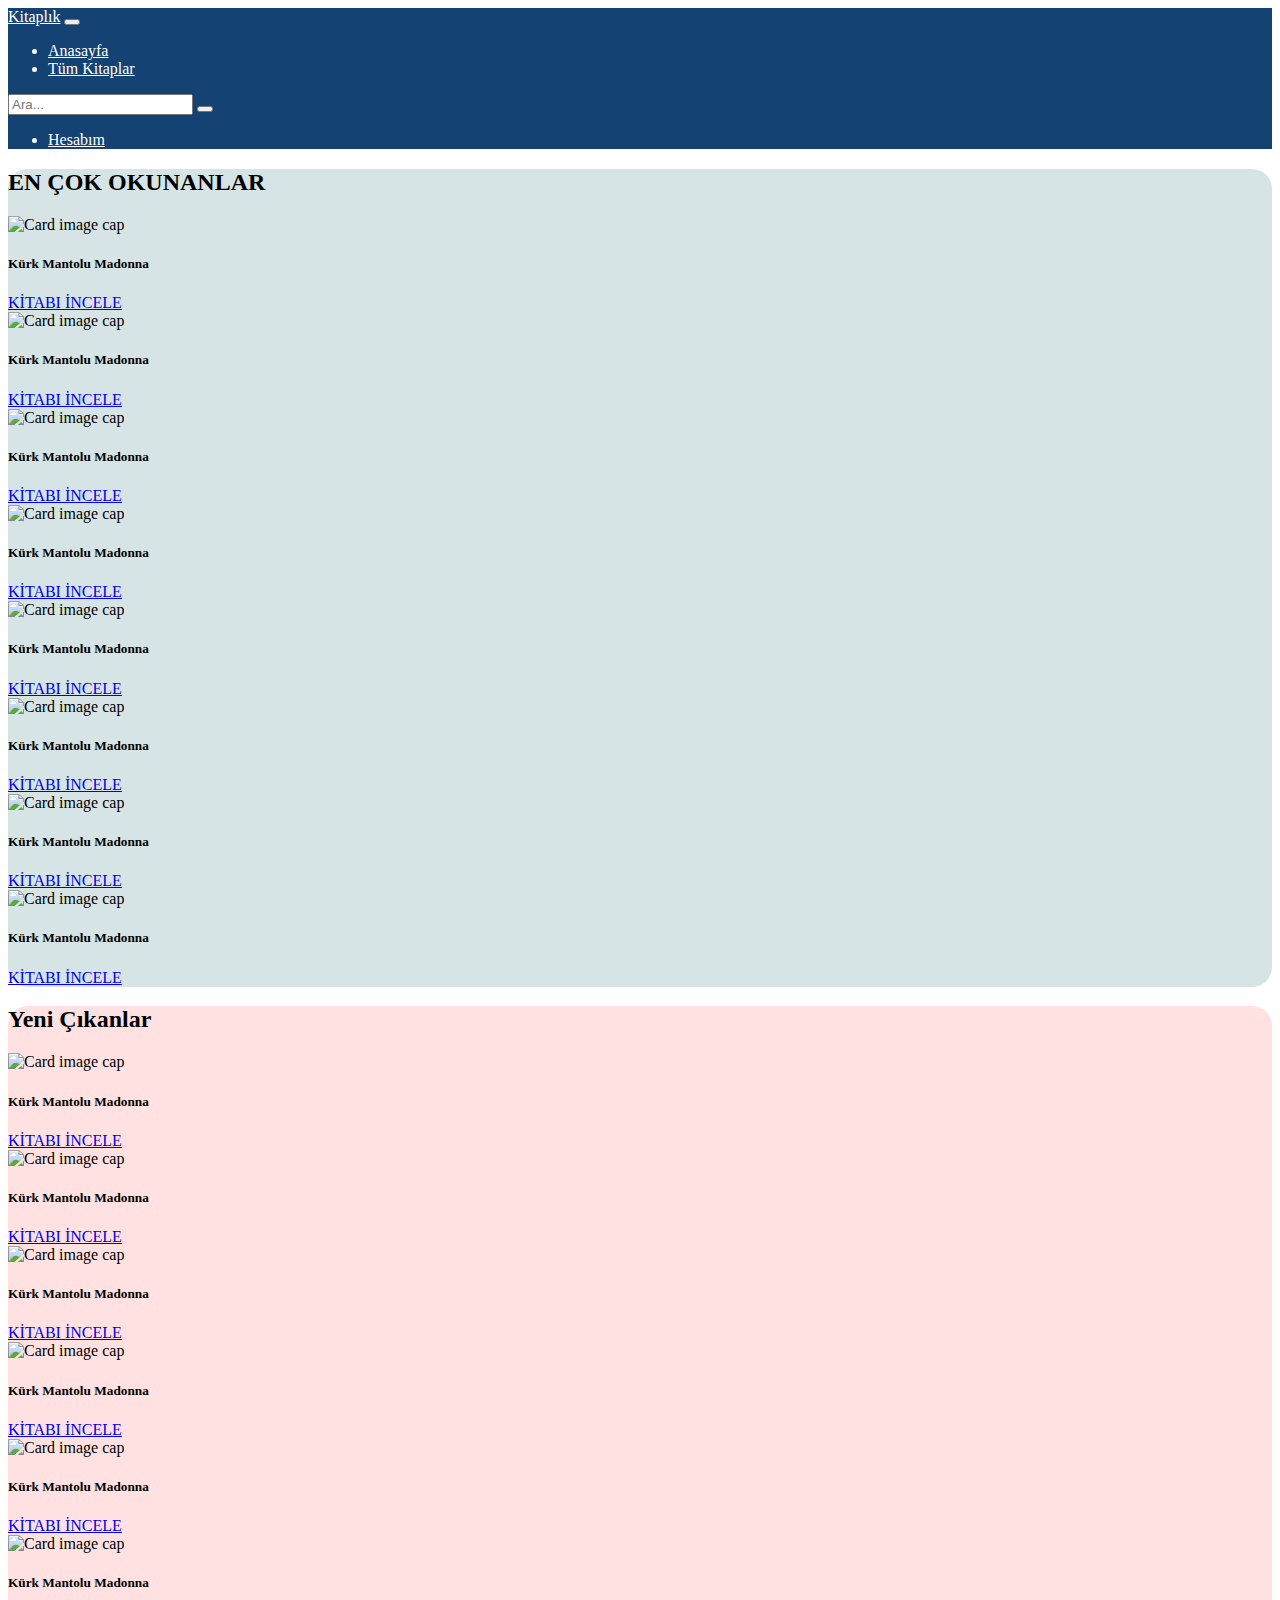
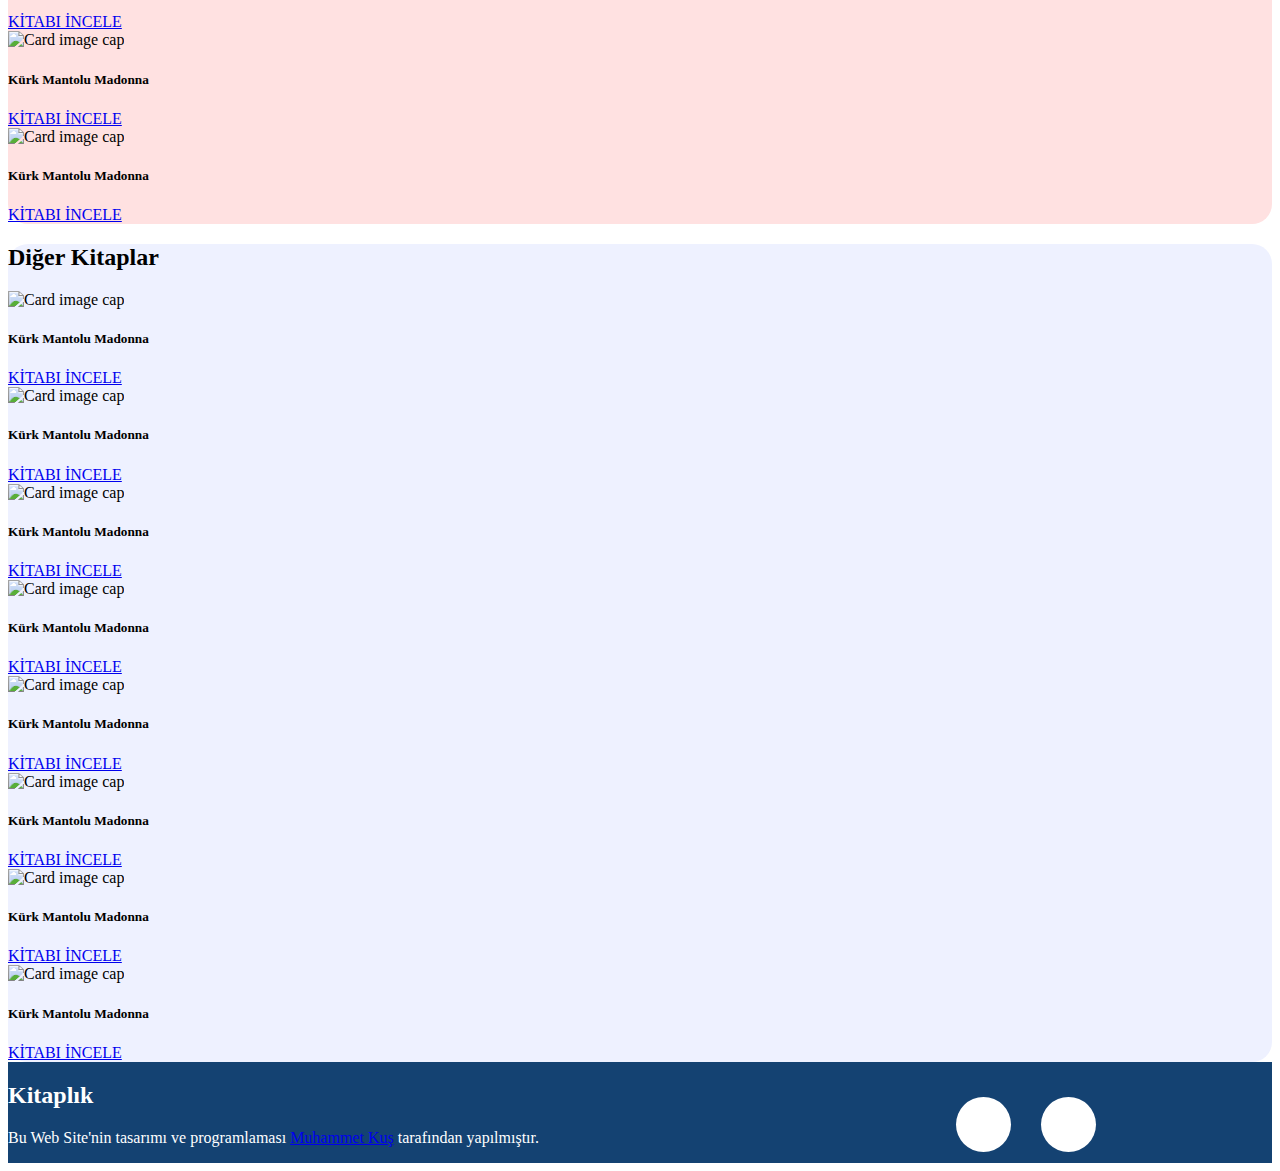
==== index.html @ f98b9b2c "navbar, footer ve kartlar kısmı oluşturularak; main sayfası tamamlandı." ====
<!DOCTYPE html>
<html lang="en">
<head>
    <meta charset="UTF-8">
    <meta http-equiv="X-UA-Compatible" content="IE=edge">
    <meta name="viewport" content="width=device-width, initial-scale=1.0">
    <title>Kitaplık</title>
    <link href="https://cdn.jsdelivr.net/npm/bootstrap@5.3.0-alpha2/dist/css/bootstrap.min.css" rel="stylesheet" integrity="sha384-aFq/bzH65dt+w6FI2ooMVUpc+21e0SRygnTpmBvdBgSdnuTN7QbdgL+OapgHtvPp" crossorigin="anonymous">
    <link rel="stylesheet" href="style.css">
    <link rel="stylesheet" href="https://cdnjs.cloudflare.com/ajax/libs/font-awesome/6.4.0/css/all.min.css" integrity="sha512-iecdLmaskl7CVkqkXNQ/ZH/XLlvWZOJyj7Yy7tcenmpD1ypASozpmT/E0iPtmFIB46ZmdtAc9eNBvH0H/ZpiBw==" crossorigin="anonymous" referrerpolicy="no-referrer" />
</head>
<body>
    <nav class="navbar navbar-expand-lg navbar-arkaplan fixed-top sticky-bottom">
        <div class="container-fluid mx-md-5 mx-lg-5 mx-sm-5">
          <a class="navbar-brand" href="#">Kitaplık</a>
          <button class="navbar-toggler" type="button" data-bs-toggle="collapse" data-bs-target="#navbarSupportedContent" aria-controls="navbarSupportedContent" aria-expanded="false" aria-label="Toggle navigation">
            <span class="navbar-toggler-icon"></span>
          </button>
          <div class="collapse navbar-collapse" id="navbarSupportedContent">
            <ul class="navbar-nav me-auto mb-2 mb-lg-0">
              <li class="nav-item">
                <a class="nav-link active" aria-current="page" href="/">Anasayfa</a>
              </li>
              <li class="nav-item">
                <a class="nav-link" href="#">Tüm Kitaplar</a>
              </li>
            
            </ul>

            
            
                <form class="d-flex m-auto" role="search">
                    <input class="form-control me-2" type="search" placeholder="Ara..." aria-label="Search">
                    <button class="btn bg-light" type="submit"><i class="fas fa-search"></i></button>
                  </form>

              

              <ul class="navbar-nav">
                <li class="nav-item"><a class="nav-link justify-content-end text-white" href="#">Hesabım</a></li>
              </ul>
                
              
            
          </div>
        </div>
      </nav>

    
      <div class="kapsayici">
        <div class="en-cok-okunanlar col-11 m-auto mt-4 d-flex row arkaplan1 shadow-sm">
            <h2 class="text-center mt-3 mb-3">EN ÇOK OKUNANLAR</h2>
            
                <div class="kitap-kapsayici m-auto  col-xl-3 col-lg-4 col-md-6 col-sm-12 col-xs-12 mb-5">
                    <div class="card m-auto" style="width: 18rem;">
                        <img class="card-img-top" src="https://i.idefix.com/cache/500x400-0/originals/0000000058245-1.jpg" alt="Card image cap">
                        <div class="card-body">
                          <h5 class="card-title text-center">Kürk Mantolu Madonna</h5>
                            <div class="buton-kapsayici text-center mt-3"><a href="#" class="btn btn-primary">KİTABI İNCELE</a></div>
                        </div>
                      </div>
                </div>
               
                <div class="kitap-kapsayici m-auto  col-xl-3 col-lg-4 col-md-6 col-sm-12 col-xs-12 mb-5">
                    <div class="card m-auto" style="width: 18rem;">
                        <img class="card-img-top" src="https://i.idefix.com/cache/500x400-0/originals/0000000058245-1.jpg" alt="Card image cap">
                        <div class="card-body">
                          <h5 class="card-title text-center">Kürk Mantolu Madonna</h5>
                            <div class="buton-kapsayici text-center mt-3"><a href="#" class="btn btn-primary">KİTABI İNCELE</a></div>
                        </div>
                      </div>
                </div>
                <div class="kitap-kapsayici m-auto  col-xl-3 col-lg-4 col-md-6 col-sm-12 col-xs-12 mb-5">
                    <div class="card m-auto" style="width: 18rem;">
                        <img class="card-img-top" src="https://i.idefix.com/cache/500x400-0/originals/0000000058245-1.jpg" alt="Card image cap">
                        <div class="card-body">
                          <h5 class="card-title text-center">Kürk Mantolu Madonna</h5>
                            <div class="buton-kapsayici text-center mt-3"><a href="#" class="btn btn-primary">KİTABI İNCELE</a></div>
                        </div>
                      </div>
                </div>
                <div class="kitap-kapsayici m-auto  col-xl-3 col-lg-4 col-md-6 col-sm-12 col-xs-12 mb-5">
                    <div class="card m-auto" style="width: 18rem;">
                        <img class="card-img-top" src="https://i.idefix.com/cache/500x400-0/originals/0000000058245-1.jpg" alt="Card image cap">
                        <div class="card-body">
                          <h5 class="card-title text-center">Kürk Mantolu Madonna</h5>
                            <div class="buton-kapsayici text-center mt-3"><a href="#" class="btn btn-primary">KİTABI İNCELE</a></div>
                        </div>
                      </div>
                </div>
                <div class="kitap-kapsayici m-auto  col-xl-3 col-lg-4 col-md-6 col-sm-12 col-xs-12 mb-5">
                    <div class="card m-auto" style="width: 18rem;">
                        <img class="card-img-top" src="https://i.idefix.com/cache/500x400-0/originals/0000000058245-1.jpg" alt="Card image cap">
                        <div class="card-body">
                          <h5 class="card-title text-center">Kürk Mantolu Madonna</h5>
                            <div class="buton-kapsayici text-center mt-3"><a href="#" class="btn btn-primary">KİTABI İNCELE</a></div>
                        </div>
                      </div>
                </div>
                <div class="kitap-kapsayici m-auto  col-xl-3 col-lg-4 col-md-6 col-sm-12 col-xs-12 mb-5">
                    <div class="card m-auto" style="width: 18rem;">
                        <img class="card-img-top" src="https://i.idefix.com/cache/500x400-0/originals/0000000058245-1.jpg" alt="Card image cap">
                        <div class="card-body">
                          <h5 class="card-title text-center">Kürk Mantolu Madonna</h5>
                            <div class="buton-kapsayici text-center mt-3"><a href="#" class="btn btn-primary">KİTABI İNCELE</a></div>
                        </div>
                      </div>
                </div>
                <div class="kitap-kapsayici m-auto  col-xl-3 col-lg-4 col-md-6 col-sm-12 col-xs-12 mb-5">
                    <div class="card m-auto" style="width: 18rem;">
                        <img class="card-img-top" src="https://i.idefix.com/cache/500x400-0/originals/0000000058245-1.jpg" alt="Card image cap">
                        <div class="card-body">
                          <h5 class="card-title text-center">Kürk Mantolu Madonna</h5>
                            <div class="buton-kapsayici text-center mt-3"><a href="#" class="btn btn-primary">KİTABI İNCELE</a></div>
                        </div>
                      </div>
                </div>
                <div class="kitap-kapsayici m-auto  col-xl-3 col-lg-4 col-md-6 col-sm-12 col-xs-12 mb-5">
                    <div class="card m-auto" style="width: 18rem;">
                        <img class="card-img-top" src="https://i.idefix.com/cache/500x400-0/originals/0000000058245-1.jpg" alt="Card image cap">
                        <div class="card-body">
                          <h5 class="card-title text-center">Kürk Mantolu Madonna</h5>
                            <div class="buton-kapsayici text-center mt-3"><a href="#" class="btn btn-primary">KİTABI İNCELE</a></div>
                        </div>
                      </div>
                </div>
                
                
                
                
                  
                  
            
        </div>

        <div class="yeni-cikanlar col-11 m-auto mt-4 d-flex row arkaplan2 shadow-sm">
            <h2 class="text-center mt-3 mb-3">Yeni Çıkanlar</h2>
            
                <div class="kitap-kapsayici m-auto  col-xl-3 col-lg-4 col-md-6 col-sm-12 col-xs-12 mb-5">
                    <div class="card m-auto" style="width: 18rem;">
                        <img class="card-img-top" src="https://i.idefix.com/cache/500x400-0/originals/0000000058245-1.jpg" alt="Card image cap">
                        <div class="card-body">
                          <h5 class="card-title text-center">Kürk Mantolu Madonna</h5>
                            <div class="buton-kapsayici text-center mt-3"><a href="#" class="btn btn-primary">KİTABI İNCELE</a></div>
                        </div>
                      </div>
                </div>
               
                <div class="kitap-kapsayici m-auto  col-xl-3 col-lg-4 col-md-6 col-sm-12 col-xs-12 mb-5">
                    <div class="card m-auto" style="width: 18rem;">
                        <img class="card-img-top" src="https://i.idefix.com/cache/500x400-0/originals/0000000058245-1.jpg" alt="Card image cap">
                        <div class="card-body">
                          <h5 class="card-title text-center">Kürk Mantolu Madonna</h5>
                            <div class="buton-kapsayici text-center mt-3"><a href="#" class="btn btn-primary">KİTABI İNCELE</a></div>
                        </div>
                      </div>
                </div>
                <div class="kitap-kapsayici m-auto  col-xl-3 col-lg-4 col-md-6 col-sm-12 col-xs-12 mb-5">
                    <div class="card m-auto" style="width: 18rem;">
                        <img class="card-img-top" src="https://i.idefix.com/cache/500x400-0/originals/0000000058245-1.jpg" alt="Card image cap">
                        <div class="card-body">
                          <h5 class="card-title text-center">Kürk Mantolu Madonna</h5>
                            <div class="buton-kapsayici text-center mt-3"><a href="#" class="btn btn-primary">KİTABI İNCELE</a></div>
                        </div>
                      </div>
                </div>
                <div class="kitap-kapsayici m-auto  col-xl-3 col-lg-4 col-md-6 col-sm-12 col-xs-12 mb-5">
                    <div class="card m-auto" style="width: 18rem;">
                        <img class="card-img-top" src="https://i.idefix.com/cache/500x400-0/originals/0000000058245-1.jpg" alt="Card image cap">
                        <div class="card-body">
                          <h5 class="card-title text-center">Kürk Mantolu Madonna</h5>
                            <div class="buton-kapsayici text-center mt-3"><a href="#" class="btn btn-primary">KİTABI İNCELE</a></div>
                        </div>
                      </div>
                </div>
                <div class="kitap-kapsayici m-auto  col-xl-3 col-lg-4 col-md-6 col-sm-12 col-xs-12 mb-5">
                    <div class="card m-auto" style="width: 18rem;">
                        <img class="card-img-top" src="https://i.idefix.com/cache/500x400-0/originals/0000000058245-1.jpg" alt="Card image cap">
                        <div class="card-body">
                          <h5 class="card-title text-center">Kürk Mantolu Madonna</h5>
                            <div class="buton-kapsayici text-center mt-3"><a href="#" class="btn btn-primary">KİTABI İNCELE</a></div>
                        </div>
                      </div>
                </div>
                <div class="kitap-kapsayici m-auto  col-xl-3 col-lg-4 col-md-6 col-sm-12 col-xs-12 mb-5">
                    <div class="card m-auto" style="width: 18rem;">
                        <img class="card-img-top" src="https://i.idefix.com/cache/500x400-0/originals/0000000058245-1.jpg" alt="Card image cap">
                        <div class="card-body">
                          <h5 class="card-title text-center">Kürk Mantolu Madonna</h5>
                            <div class="buton-kapsayici text-center mt-3"><a href="#" class="btn btn-primary">KİTABI İNCELE</a></div>
                        </div>
                      </div>
                </div>
                <div class="kitap-kapsayici m-auto  col-xl-3 col-lg-4 col-md-6 col-sm-12 col-xs-12 mb-5">
                    <div class="card m-auto" style="width: 18rem;">
                        <img class="card-img-top" src="https://i.idefix.com/cache/500x400-0/originals/0000000058245-1.jpg" alt="Card image cap">
                        <div class="card-body">
                          <h5 class="card-title text-center">Kürk Mantolu Madonna</h5>
                            <div class="buton-kapsayici text-center mt-3"><a href="#" class="btn btn-primary">KİTABI İNCELE</a></div>
                        </div>
                      </div>
                </div>
                <div class="kitap-kapsayici m-auto  col-xl-3 col-lg-4 col-md-6 col-sm-12 col-xs-12 mb-5">
                    <div class="card m-auto" style="width: 18rem;">
                        <img class="card-img-top" src="https://i.idefix.com/cache/500x400-0/originals/0000000058245-1.jpg" alt="Card image cap">
                        <div class="card-body">
                          <h5 class="card-title text-center">Kürk Mantolu Madonna</h5>
                            <div class="buton-kapsayici text-center mt-3"><a href="#" class="btn btn-primary">KİTABI İNCELE</a></div>
                        </div>
                      </div>
                </div>
                
                
                
                
                  
                  
            
        </div>

        <div class="diger-kitaplar col-11 m-auto mt-4 d-flex row arkaplan3 shadow-sm">
            <h2 class="text-center mt-3 mb-3">Diğer Kitaplar</h2>
            
                <div class="kitap-kapsayici m-auto  col-xl-3 col-lg-4 col-md-6 col-sm-12 col-xs-12 mb-5">
                    <div class="card m-auto" style="width: 18rem;">
                        <img class="card-img-top" src="https://i.idefix.com/cache/500x400-0/originals/0000000058245-1.jpg" alt="Card image cap">
                        <div class="card-body">
                          <h5 class="card-title text-center">Kürk Mantolu Madonna</h5>
                            <div class="buton-kapsayici text-center mt-3"><a href="#" class="btn btn-primary">KİTABI İNCELE</a></div>
                        </div>
                      </div>
                </div>
               
                <div class="kitap-kapsayici m-auto  col-xl-3 col-lg-4 col-md-6 col-sm-12 col-xs-12 mb-5">
                    <div class="card m-auto" style="width: 18rem;">
                        <img class="card-img-top" src="https://i.idefix.com/cache/500x400-0/originals/0000000058245-1.jpg" alt="Card image cap">
                        <div class="card-body">
                          <h5 class="card-title text-center">Kürk Mantolu Madonna</h5>
                            <div class="buton-kapsayici text-center mt-3"><a href="#" class="btn btn-primary">KİTABI İNCELE</a></div>
                        </div>
                      </div>
                </div>
                <div class="kitap-kapsayici m-auto  col-xl-3 col-lg-4 col-md-6 col-sm-12 col-xs-12 mb-5">
                    <div class="card m-auto" style="width: 18rem;">
                        <img class="card-img-top" src="https://i.idefix.com/cache/500x400-0/originals/0000000058245-1.jpg" alt="Card image cap">
                        <div class="card-body">
                          <h5 class="card-title text-center">Kürk Mantolu Madonna</h5>
                            <div class="buton-kapsayici text-center mt-3"><a href="#" class="btn btn-primary">KİTABI İNCELE</a></div>
                        </div>
                      </div>
                </div>
                <div class="kitap-kapsayici m-auto  col-xl-3 col-lg-4 col-md-6 col-sm-12 col-xs-12 mb-5">
                    <div class="card m-auto" style="width: 18rem;">
                        <img class="card-img-top" src="https://i.idefix.com/cache/500x400-0/originals/0000000058245-1.jpg" alt="Card image cap">
                        <div class="card-body">
                          <h5 class="card-title text-center">Kürk Mantolu Madonna</h5>
                            <div class="buton-kapsayici text-center mt-3"><a href="#" class="btn btn-primary">KİTABI İNCELE</a></div>
                        </div>
                      </div>
                </div>
                <div class="kitap-kapsayici m-auto  col-xl-3 col-lg-4 col-md-6 col-sm-12 col-xs-12 mb-5">
                    <div class="card m-auto" style="width: 18rem;">
                        <img class="card-img-top" src="https://i.idefix.com/cache/500x400-0/originals/0000000058245-1.jpg" alt="Card image cap">
                        <div class="card-body">
                          <h5 class="card-title text-center">Kürk Mantolu Madonna</h5>
                            <div class="buton-kapsayici text-center mt-3"><a href="#" class="btn btn-primary">KİTABI İNCELE</a></div>
                        </div>
                      </div>
                </div>
                <div class="kitap-kapsayici m-auto  col-xl-3 col-lg-4 col-md-6 col-sm-12 col-xs-12 mb-5">
                    <div class="card m-auto" style="width: 18rem;">
                        <img class="card-img-top" src="https://i.idefix.com/cache/500x400-0/originals/0000000058245-1.jpg" alt="Card image cap">
                        <div class="card-body">
                          <h5 class="card-title text-center">Kürk Mantolu Madonna</h5>
                            <div class="buton-kapsayici text-center mt-3"><a href="#" class="btn btn-primary">KİTABI İNCELE</a></div>
                        </div>
                      </div>
                </div>
                <div class="kitap-kapsayici m-auto  col-xl-3 col-lg-4 col-md-6 col-sm-12 col-xs-12 mb-5">
                    <div class="card m-auto" style="width: 18rem;">
                        <img class="card-img-top" src="https://i.idefix.com/cache/500x400-0/originals/0000000058245-1.jpg" alt="Card image cap">
                        <div class="card-body">
                          <h5 class="card-title text-center">Kürk Mantolu Madonna</h5>
                            <div class="buton-kapsayici text-center mt-3"><a href="#" class="btn btn-primary">KİTABI İNCELE</a></div>
                        </div>
                      </div>
                </div>
                <div class="kitap-kapsayici m-auto  col-xl-3 col-lg-4 col-md-6 col-sm-12 col-xs-12 mb-5">
                    <div class="card m-auto" style="width: 18rem;">
                        <img class="card-img-top" src="https://i.idefix.com/cache/500x400-0/originals/0000000058245-1.jpg" alt="Card image cap">
                        <div class="card-body">
                          <h5 class="card-title text-center">Kürk Mantolu Madonna</h5>
                            <div class="buton-kapsayici text-center mt-3"><a href="#" class="btn btn-primary">KİTABI İNCELE</a></div>
                        </div>
                      </div>
                </div>
                
                
                
                
                  
                  
            
        </div>


      </div>


      <footer class="footer navbar-arkaplan">
        <div class="footer-kapsayici m-auto col-9 text-center mt-5 gap-5">
        <div class="footer-aciklama mt-4 mb-3">
          <h2>Kitaplık </h2>
          <p>Bu Web Site'nin tasarımı ve programlaması <a class="text-decoration-none text-light" href="https://www.linkedin.com/in/muhametkus" target="_blank">Muhammet Kuş</a> tarafından yapılmıştır.</p>
        </div>

        <div class="iconlar-classi">
          <div class="ikonlar d-flex align-items-center justify-content-center">
            
            <a href="https://www.linkedin.com/in/muhametkus" target="_blank"><i class="fa-brands fa-linkedin fs-1" aria-hidden="true"></i></a></div>


            <div class="ikonlar d-flex align-items-center justify-content-center">
          <a href="https://github.com/muhametkus" target="_blank"><i class="fa-brands fa-github fs-1" aria-hidden="true"></i></a>
        </div>
      
      </div>

        </div>
        
        

      </footer>


    





    
    <script src="https://cdn.jsdelivr.net/npm/bootstrap@5.3.0-alpha2/dist/js/bootstrap.bundle.min.js" integrity="sha384-qKXV1j0HvMUeCBQ+QVp7JcfGl760yU08IQ+GpUo5hlbpg51QRiuqHAJz8+BrxE/N" crossorigin="anonymous"></script>   
</body>
</html>
---- style.css ----
.navbar-arkaplan{
    background-color: #144272;
    color: white;
   
}

.navbar-arkaplan .navbar-nav .nav-link, .navbar-brand{
    color: white;
  }

.arkaplan1{
    background-color: #D6E4E5;
    border-radius: 20px;
}

.arkaplan2{
    background-color: #FFE1E1;
    border-radius: 20px;
}
.arkaplan3{
    background-color: #EEF1FF;
    border-radius: 20px;
}

.footer-kapsayici{
    display: grid;
    grid-template-columns: 3fr 1fr;
}

.ikonlar{
    display: inline-block; 
    background-color: white; 
    width: 55px; 
    height: 55px; 
    border-radius: 50%;
    
}

.iconlar-classi{
    margin-top: 35px;
    display: flex;
    flex-direction: row;
    gap: 30px;
}

@media only screen and (max-width: 768px) {
    .iconlar-classi{
        margin-top: 18px;
        display: flex;
        flex-direction: column;
        gap: 18px;
        
    }

    .footer-kapsayici{
        gap: 70px;
    }
  }
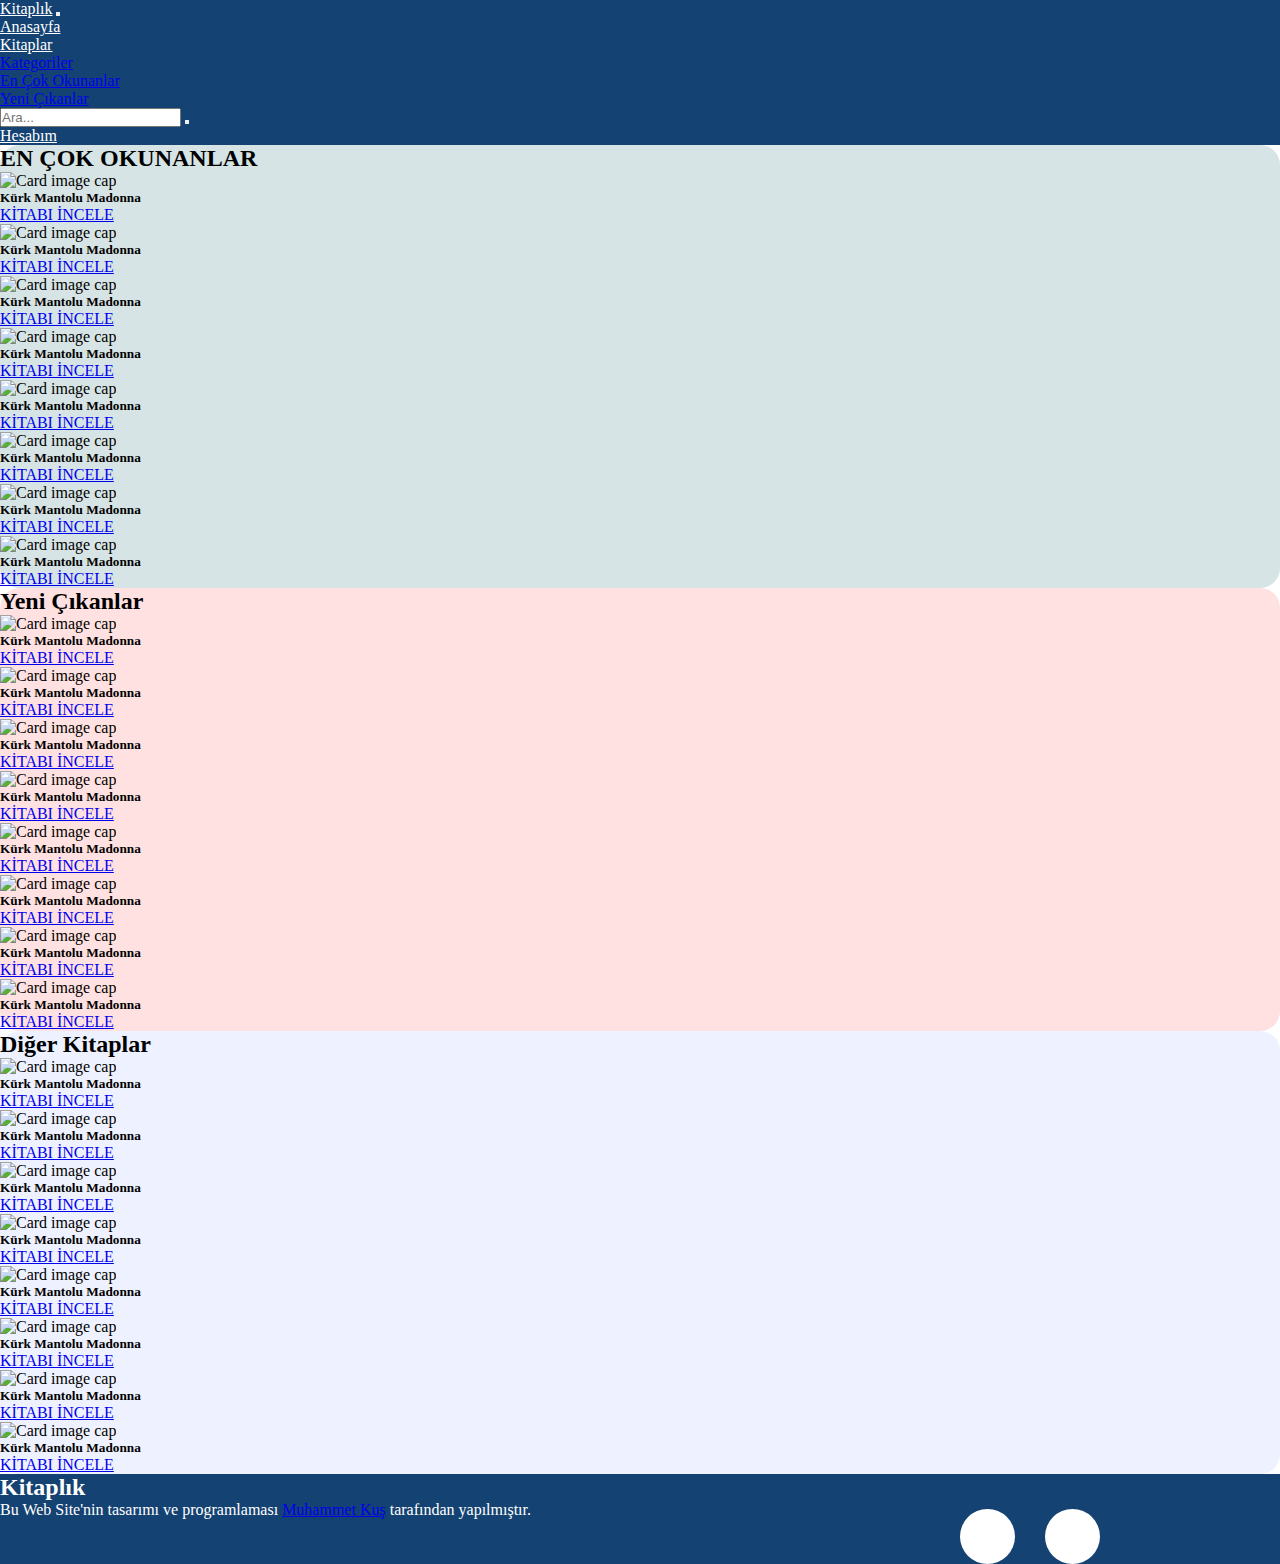
==== commit 00a3e842: "giriş sayfası yapıldı. Navbarda değişiklikler yapıldı." ====
--- a/index.html
+++ b/index.html
@@ -21,8 +21,15 @@
               <li class="nav-item">
                 <a class="nav-link active" aria-current="page" href="/">Anasayfa</a>
               </li>
-              <li class="nav-item">
-                <a class="nav-link" href="#">Tüm Kitaplar</a>
+              <li class="nav-item dropdown">
+                <a class="nav-link dropdown-toggle" href="#" role="button" data-bs-toggle="dropdown" aria-expanded="false">
+                  Kitaplar
+                </a>
+                <ul class="dropdown-menu">
+                  <li><a class="dropdown-item" href="#">Kategoriler</a></li>
+                  <li><a class="dropdown-item" href="#">En Çok Okunanlar</a></li>   
+                  <li><a class="dropdown-item" href="#">Yeni Çıkanlar</a></li>
+                </ul>
               </li>
             
             </ul>
--- a/style.css
+++ b/style.css
@@ -1,3 +1,8 @@
+*{
+    margin: 0;
+    padding: 0;
+    box-sizing: border-box;
+}
 
 .navbar-arkaplan{
     background-color: #144272;
@@ -22,11 +27,16 @@
     background-color: #EEF1FF;
     border-radius: 20px;
 }
+.arkaplan4{
+    background-color: #8FE3CF;
+    border-radius: 20px;
+}
 
 .footer-kapsayici{
     display: grid;
     grid-template-columns: 3fr 1fr;
 }
+
 
 .ikonlar{
     display: inline-block; 
@@ -56,4 +66,17 @@
     .footer-kapsayici{
         gap: 70px;
     }
+  }
+
+
+.giris-kayit-buton a{
+    text-decoration: none;
+    color: black;
+    font-size: 17px;
+    transition: 0.3s;
+  }
+
+  .giris-kayit-buton a:hover{
+
+    color: #d80707;
   }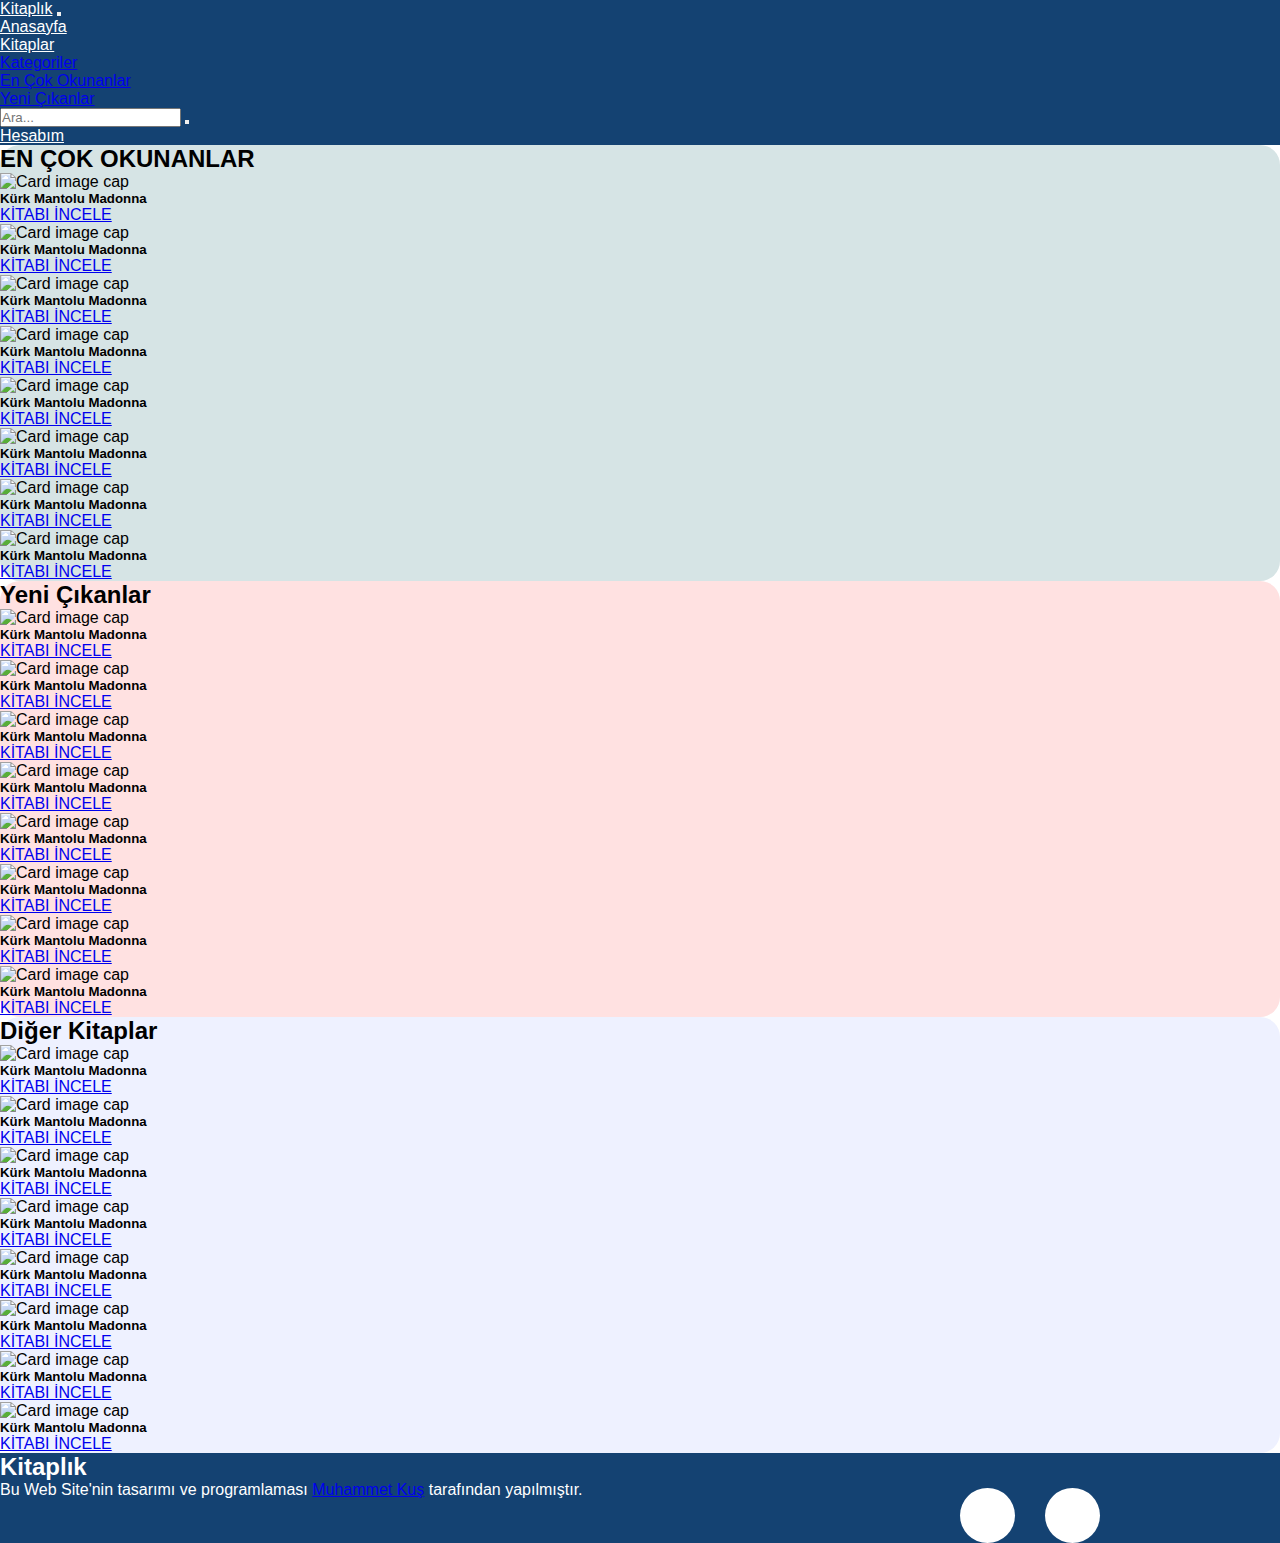
==== commit 5ac997bc: "Update index.html" ====
--- a/index.html
+++ b/index.html
@@ -1,352 +1,560 @@
 <!DOCTYPE html>
 <html lang="en">
-<head>
-    <meta charset="UTF-8">
-    <meta http-equiv="X-UA-Compatible" content="IE=edge">
-    <meta name="viewport" content="width=device-width, initial-scale=1.0">
+  <head>
+    <meta charset="UTF-8" />
+    <meta http-equiv="X-UA-Compatible" content="IE=edge" />
+    <meta name="viewport" content="width=device-width, initial-scale=1.0" />
     <title>Kitaplık</title>
-    <link href="https://cdn.jsdelivr.net/npm/bootstrap@5.3.0-alpha2/dist/css/bootstrap.min.css" rel="stylesheet" integrity="sha384-aFq/bzH65dt+w6FI2ooMVUpc+21e0SRygnTpmBvdBgSdnuTN7QbdgL+OapgHtvPp" crossorigin="anonymous">
-    <link rel="stylesheet" href="style.css">
-    <link rel="stylesheet" href="https://cdnjs.cloudflare.com/ajax/libs/font-awesome/6.4.0/css/all.min.css" integrity="sha512-iecdLmaskl7CVkqkXNQ/ZH/XLlvWZOJyj7Yy7tcenmpD1ypASozpmT/E0iPtmFIB46ZmdtAc9eNBvH0H/ZpiBw==" crossorigin="anonymous" referrerpolicy="no-referrer" />
-</head>
-<body>
-    <nav class="navbar navbar-expand-lg navbar-arkaplan fixed-top sticky-bottom">
-        <div class="container-fluid mx-md-5 mx-lg-5 mx-sm-5">
-          <a class="navbar-brand" href="#">Kitaplık</a>
-          <button class="navbar-toggler" type="button" data-bs-toggle="collapse" data-bs-target="#navbarSupportedContent" aria-controls="navbarSupportedContent" aria-expanded="false" aria-label="Toggle navigation">
-            <span class="navbar-toggler-icon"></span>
-          </button>
-          <div class="collapse navbar-collapse" id="navbarSupportedContent">
-            <ul class="navbar-nav me-auto mb-2 mb-lg-0">
-              <li class="nav-item">
-                <a class="nav-link active" aria-current="page" href="/">Anasayfa</a>
-              </li>
-              <li class="nav-item dropdown">
-                <a class="nav-link dropdown-toggle" href="#" role="button" data-bs-toggle="dropdown" aria-expanded="false">
-                  Kitaplar
-                </a>
-                <ul class="dropdown-menu">
-                  <li><a class="dropdown-item" href="#">Kategoriler</a></li>
-                  <li><a class="dropdown-item" href="#">En Çok Okunanlar</a></li>   
-                  <li><a class="dropdown-item" href="#">Yeni Çıkanlar</a></li>
-                </ul>
-              </li>
-            
-            </ul>
-
-            
-            
-                <form class="d-flex m-auto" role="search">
-                    <input class="form-control me-2" type="search" placeholder="Ara..." aria-label="Search">
-                    <button class="btn bg-light" type="submit"><i class="fas fa-search"></i></button>
-                  </form>
-
-              
-
-              <ul class="navbar-nav">
-                <li class="nav-item"><a class="nav-link justify-content-end text-white" href="#">Hesabım</a></li>
+    <link
+      href="https://cdn.jsdelivr.net/npm/bootstrap@5.3.0-alpha2/dist/css/bootstrap.min.css"
+      rel="stylesheet"
+      integrity="sha384-aFq/bzH65dt+w6FI2ooMVUpc+21e0SRygnTpmBvdBgSdnuTN7QbdgL+OapgHtvPp"
+      crossorigin="anonymous"
+    />
+    <link rel="stylesheet" href="style.css" />
+    <link
+      rel="stylesheet"
+      href="https://cdnjs.cloudflare.com/ajax/libs/font-awesome/6.4.0/css/all.min.css"
+      integrity="sha512-iecdLmaskl7CVkqkXNQ/ZH/XLlvWZOJyj7Yy7tcenmpD1ypASozpmT/E0iPtmFIB46ZmdtAc9eNBvH0H/ZpiBw=="
+      crossorigin="anonymous"
+      referrerpolicy="no-referrer"
+    />
+  </head>
+  <body>
+    <nav
+      class="navbar navbar-expand-lg navbar-arkaplan fixed-top sticky-bottom"
+    >
+      <div class="container-fluid mx-md-5 mx-lg-5 mx-sm-5">
+        <a class="navbar-brand" href="#">Kitaplık</a>
+        <button
+          class="navbar-toggler bg-white text-secondary"
+          type="button"
+          data-bs-toggle="collapse"
+          data-bs-target="#navbarSupportedContent"
+          aria-controls="navbarSupportedContent"
+          aria-expanded="false"
+          aria-label="Toggle navigation"
+        >
+          <span class="navbar-toggler-icon"></span>
+        </button>
+        <div class="collapse navbar-collapse" id="navbarSupportedContent">
+          <ul class="navbar-nav me-auto mb-2 mb-lg-0">
+            <li class="nav-item">
+              <a class="nav-link active" aria-current="page" href="/"
+                >Anasayfa</a
+              >
+            </li>
+            <li class="nav-item dropdown">
+              <a
+                class="nav-link dropdown-toggle"
+                href="#"
+                role="button"
+                data-bs-toggle="dropdown"
+                aria-expanded="false"
+              >
+                Kitaplar
+              </a>
+              <ul class="dropdown-menu">
+                <li><a class="dropdown-item" href="#">Kategoriler</a></li>
+                <li><a class="dropdown-item" href="#">En Çok Okunanlar</a></li>
+                <li><a class="dropdown-item" href="#">Yeni Çıkanlar</a></li>
               </ul>
-                
-              
-            
-          </div>
-        </div>
-      </nav>
-
-    
-      <div class="kapsayici">
-        <div class="en-cok-okunanlar col-11 m-auto mt-4 d-flex row arkaplan1 shadow-sm">
-            <h2 class="text-center mt-3 mb-3">EN ÇOK OKUNANLAR</h2>
-            
-                <div class="kitap-kapsayici m-auto  col-xl-3 col-lg-4 col-md-6 col-sm-12 col-xs-12 mb-5">
-                    <div class="card m-auto" style="width: 18rem;">
-                        <img class="card-img-top" src="https://i.idefix.com/cache/500x400-0/originals/0000000058245-1.jpg" alt="Card image cap">
-                        <div class="card-body">
-                          <h5 class="card-title text-center">Kürk Mantolu Madonna</h5>
-                            <div class="buton-kapsayici text-center mt-3"><a href="#" class="btn btn-primary">KİTABI İNCELE</a></div>
-                        </div>
-                      </div>
-                </div>
-               
-                <div class="kitap-kapsayici m-auto  col-xl-3 col-lg-4 col-md-6 col-sm-12 col-xs-12 mb-5">
-                    <div class="card m-auto" style="width: 18rem;">
-                        <img class="card-img-top" src="https://i.idefix.com/cache/500x400-0/originals/0000000058245-1.jpg" alt="Card image cap">
-                        <div class="card-body">
-                          <h5 class="card-title text-center">Kürk Mantolu Madonna</h5>
-                            <div class="buton-kapsayici text-center mt-3"><a href="#" class="btn btn-primary">KİTABI İNCELE</a></div>
-                        </div>
-                      </div>
-                </div>
-                <div class="kitap-kapsayici m-auto  col-xl-3 col-lg-4 col-md-6 col-sm-12 col-xs-12 mb-5">
-                    <div class="card m-auto" style="width: 18rem;">
-                        <img class="card-img-top" src="https://i.idefix.com/cache/500x400-0/originals/0000000058245-1.jpg" alt="Card image cap">
-                        <div class="card-body">
-                          <h5 class="card-title text-center">Kürk Mantolu Madonna</h5>
-                            <div class="buton-kapsayici text-center mt-3"><a href="#" class="btn btn-primary">KİTABI İNCELE</a></div>
-                        </div>
-                      </div>
-                </div>
-                <div class="kitap-kapsayici m-auto  col-xl-3 col-lg-4 col-md-6 col-sm-12 col-xs-12 mb-5">
-                    <div class="card m-auto" style="width: 18rem;">
-                        <img class="card-img-top" src="https://i.idefix.com/cache/500x400-0/originals/0000000058245-1.jpg" alt="Card image cap">
-                        <div class="card-body">
-                          <h5 class="card-title text-center">Kürk Mantolu Madonna</h5>
-                            <div class="buton-kapsayici text-center mt-3"><a href="#" class="btn btn-primary">KİTABI İNCELE</a></div>
-                        </div>
-                      </div>
-                </div>
-                <div class="kitap-kapsayici m-auto  col-xl-3 col-lg-4 col-md-6 col-sm-12 col-xs-12 mb-5">
-                    <div class="card m-auto" style="width: 18rem;">
-                        <img class="card-img-top" src="https://i.idefix.com/cache/500x400-0/originals/0000000058245-1.jpg" alt="Card image cap">
-                        <div class="card-body">
-                          <h5 class="card-title text-center">Kürk Mantolu Madonna</h5>
-                            <div class="buton-kapsayici text-center mt-3"><a href="#" class="btn btn-primary">KİTABI İNCELE</a></div>
-                        </div>
-                      </div>
-                </div>
-                <div class="kitap-kapsayici m-auto  col-xl-3 col-lg-4 col-md-6 col-sm-12 col-xs-12 mb-5">
-                    <div class="card m-auto" style="width: 18rem;">
-                        <img class="card-img-top" src="https://i.idefix.com/cache/500x400-0/originals/0000000058245-1.jpg" alt="Card image cap">
-                        <div class="card-body">
-                          <h5 class="card-title text-center">Kürk Mantolu Madonna</h5>
-                            <div class="buton-kapsayici text-center mt-3"><a href="#" class="btn btn-primary">KİTABI İNCELE</a></div>
-                        </div>
-                      </div>
-                </div>
-                <div class="kitap-kapsayici m-auto  col-xl-3 col-lg-4 col-md-6 col-sm-12 col-xs-12 mb-5">
-                    <div class="card m-auto" style="width: 18rem;">
-                        <img class="card-img-top" src="https://i.idefix.com/cache/500x400-0/originals/0000000058245-1.jpg" alt="Card image cap">
-                        <div class="card-body">
-                          <h5 class="card-title text-center">Kürk Mantolu Madonna</h5>
-                            <div class="buton-kapsayici text-center mt-3"><a href="#" class="btn btn-primary">KİTABI İNCELE</a></div>
-                        </div>
-                      </div>
-                </div>
-                <div class="kitap-kapsayici m-auto  col-xl-3 col-lg-4 col-md-6 col-sm-12 col-xs-12 mb-5">
-                    <div class="card m-auto" style="width: 18rem;">
-                        <img class="card-img-top" src="https://i.idefix.com/cache/500x400-0/originals/0000000058245-1.jpg" alt="Card image cap">
-                        <div class="card-body">
-                          <h5 class="card-title text-center">Kürk Mantolu Madonna</h5>
-                            <div class="buton-kapsayici text-center mt-3"><a href="#" class="btn btn-primary">KİTABI İNCELE</a></div>
-                        </div>
-                      </div>
-                </div>
-                
-                
-                
-                
-                  
-                  
-            
-        </div>
-
-        <div class="yeni-cikanlar col-11 m-auto mt-4 d-flex row arkaplan2 shadow-sm">
-            <h2 class="text-center mt-3 mb-3">Yeni Çıkanlar</h2>
-            
-                <div class="kitap-kapsayici m-auto  col-xl-3 col-lg-4 col-md-6 col-sm-12 col-xs-12 mb-5">
-                    <div class="card m-auto" style="width: 18rem;">
-                        <img class="card-img-top" src="https://i.idefix.com/cache/500x400-0/originals/0000000058245-1.jpg" alt="Card image cap">
-                        <div class="card-body">
-                          <h5 class="card-title text-center">Kürk Mantolu Madonna</h5>
-                            <div class="buton-kapsayici text-center mt-3"><a href="#" class="btn btn-primary">KİTABI İNCELE</a></div>
-                        </div>
-                      </div>
-                </div>
-               
-                <div class="kitap-kapsayici m-auto  col-xl-3 col-lg-4 col-md-6 col-sm-12 col-xs-12 mb-5">
-                    <div class="card m-auto" style="width: 18rem;">
-                        <img class="card-img-top" src="https://i.idefix.com/cache/500x400-0/originals/0000000058245-1.jpg" alt="Card image cap">
-                        <div class="card-body">
-                          <h5 class="card-title text-center">Kürk Mantolu Madonna</h5>
-                            <div class="buton-kapsayici text-center mt-3"><a href="#" class="btn btn-primary">KİTABI İNCELE</a></div>
-                        </div>
-                      </div>
-                </div>
-                <div class="kitap-kapsayici m-auto  col-xl-3 col-lg-4 col-md-6 col-sm-12 col-xs-12 mb-5">
-                    <div class="card m-auto" style="width: 18rem;">
-                        <img class="card-img-top" src="https://i.idefix.com/cache/500x400-0/originals/0000000058245-1.jpg" alt="Card image cap">
-                        <div class="card-body">
-                          <h5 class="card-title text-center">Kürk Mantolu Madonna</h5>
-                            <div class="buton-kapsayici text-center mt-3"><a href="#" class="btn btn-primary">KİTABI İNCELE</a></div>
-                        </div>
-                      </div>
-                </div>
-                <div class="kitap-kapsayici m-auto  col-xl-3 col-lg-4 col-md-6 col-sm-12 col-xs-12 mb-5">
-                    <div class="card m-auto" style="width: 18rem;">
-                        <img class="card-img-top" src="https://i.idefix.com/cache/500x400-0/originals/0000000058245-1.jpg" alt="Card image cap">
-                        <div class="card-body">
-                          <h5 class="card-title text-center">Kürk Mantolu Madonna</h5>
-                            <div class="buton-kapsayici text-center mt-3"><a href="#" class="btn btn-primary">KİTABI İNCELE</a></div>
-                        </div>
-                      </div>
-                </div>
-                <div class="kitap-kapsayici m-auto  col-xl-3 col-lg-4 col-md-6 col-sm-12 col-xs-12 mb-5">
-                    <div class="card m-auto" style="width: 18rem;">
-                        <img class="card-img-top" src="https://i.idefix.com/cache/500x400-0/originals/0000000058245-1.jpg" alt="Card image cap">
-                        <div class="card-body">
-                          <h5 class="card-title text-center">Kürk Mantolu Madonna</h5>
-                            <div class="buton-kapsayici text-center mt-3"><a href="#" class="btn btn-primary">KİTABI İNCELE</a></div>
-                        </div>
-                      </div>
-                </div>
-                <div class="kitap-kapsayici m-auto  col-xl-3 col-lg-4 col-md-6 col-sm-12 col-xs-12 mb-5">
-                    <div class="card m-auto" style="width: 18rem;">
-                        <img class="card-img-top" src="https://i.idefix.com/cache/500x400-0/originals/0000000058245-1.jpg" alt="Card image cap">
-                        <div class="card-body">
-                          <h5 class="card-title text-center">Kürk Mantolu Madonna</h5>
-                            <div class="buton-kapsayici text-center mt-3"><a href="#" class="btn btn-primary">KİTABI İNCELE</a></div>
-                        </div>
-                      </div>
-                </div>
-                <div class="kitap-kapsayici m-auto  col-xl-3 col-lg-4 col-md-6 col-sm-12 col-xs-12 mb-5">
-                    <div class="card m-auto" style="width: 18rem;">
-                        <img class="card-img-top" src="https://i.idefix.com/cache/500x400-0/originals/0000000058245-1.jpg" alt="Card image cap">
-                        <div class="card-body">
-                          <h5 class="card-title text-center">Kürk Mantolu Madonna</h5>
-                            <div class="buton-kapsayici text-center mt-3"><a href="#" class="btn btn-primary">KİTABI İNCELE</a></div>
-                        </div>
-                      </div>
-                </div>
-                <div class="kitap-kapsayici m-auto  col-xl-3 col-lg-4 col-md-6 col-sm-12 col-xs-12 mb-5">
-                    <div class="card m-auto" style="width: 18rem;">
-                        <img class="card-img-top" src="https://i.idefix.com/cache/500x400-0/originals/0000000058245-1.jpg" alt="Card image cap">
-                        <div class="card-body">
-                          <h5 class="card-title text-center">Kürk Mantolu Madonna</h5>
-                            <div class="buton-kapsayici text-center mt-3"><a href="#" class="btn btn-primary">KİTABI İNCELE</a></div>
-                        </div>
-                      </div>
-                </div>
-                
-                
-                
-                
-                  
-                  
-            
-        </div>
-
-        <div class="diger-kitaplar col-11 m-auto mt-4 d-flex row arkaplan3 shadow-sm">
-            <h2 class="text-center mt-3 mb-3">Diğer Kitaplar</h2>
-            
-                <div class="kitap-kapsayici m-auto  col-xl-3 col-lg-4 col-md-6 col-sm-12 col-xs-12 mb-5">
-                    <div class="card m-auto" style="width: 18rem;">
-                        <img class="card-img-top" src="https://i.idefix.com/cache/500x400-0/originals/0000000058245-1.jpg" alt="Card image cap">
-                        <div class="card-body">
-                          <h5 class="card-title text-center">Kürk Mantolu Madonna</h5>
-                            <div class="buton-kapsayici text-center mt-3"><a href="#" class="btn btn-primary">KİTABI İNCELE</a></div>
-                        </div>
-                      </div>
-                </div>
-               
-                <div class="kitap-kapsayici m-auto  col-xl-3 col-lg-4 col-md-6 col-sm-12 col-xs-12 mb-5">
-                    <div class="card m-auto" style="width: 18rem;">
-                        <img class="card-img-top" src="https://i.idefix.com/cache/500x400-0/originals/0000000058245-1.jpg" alt="Card image cap">
-                        <div class="card-body">
-                          <h5 class="card-title text-center">Kürk Mantolu Madonna</h5>
-                            <div class="buton-kapsayici text-center mt-3"><a href="#" class="btn btn-primary">KİTABI İNCELE</a></div>
-                        </div>
-                      </div>
-                </div>
-                <div class="kitap-kapsayici m-auto  col-xl-3 col-lg-4 col-md-6 col-sm-12 col-xs-12 mb-5">
-                    <div class="card m-auto" style="width: 18rem;">
-                        <img class="card-img-top" src="https://i.idefix.com/cache/500x400-0/originals/0000000058245-1.jpg" alt="Card image cap">
-                        <div class="card-body">
-                          <h5 class="card-title text-center">Kürk Mantolu Madonna</h5>
-                            <div class="buton-kapsayici text-center mt-3"><a href="#" class="btn btn-primary">KİTABI İNCELE</a></div>
-                        </div>
-                      </div>
-                </div>
-                <div class="kitap-kapsayici m-auto  col-xl-3 col-lg-4 col-md-6 col-sm-12 col-xs-12 mb-5">
-                    <div class="card m-auto" style="width: 18rem;">
-                        <img class="card-img-top" src="https://i.idefix.com/cache/500x400-0/originals/0000000058245-1.jpg" alt="Card image cap">
-                        <div class="card-body">
-                          <h5 class="card-title text-center">Kürk Mantolu Madonna</h5>
-                            <div class="buton-kapsayici text-center mt-3"><a href="#" class="btn btn-primary">KİTABI İNCELE</a></div>
-                        </div>
-                      </div>
-                </div>
-                <div class="kitap-kapsayici m-auto  col-xl-3 col-lg-4 col-md-6 col-sm-12 col-xs-12 mb-5">
-                    <div class="card m-auto" style="width: 18rem;">
-                        <img class="card-img-top" src="https://i.idefix.com/cache/500x400-0/originals/0000000058245-1.jpg" alt="Card image cap">
-                        <div class="card-body">
-                          <h5 class="card-title text-center">Kürk Mantolu Madonna</h5>
-                            <div class="buton-kapsayici text-center mt-3"><a href="#" class="btn btn-primary">KİTABI İNCELE</a></div>
-                        </div>
-                      </div>
-                </div>
-                <div class="kitap-kapsayici m-auto  col-xl-3 col-lg-4 col-md-6 col-sm-12 col-xs-12 mb-5">
-                    <div class="card m-auto" style="width: 18rem;">
-                        <img class="card-img-top" src="https://i.idefix.com/cache/500x400-0/originals/0000000058245-1.jpg" alt="Card image cap">
-                        <div class="card-body">
-                          <h5 class="card-title text-center">Kürk Mantolu Madonna</h5>
-                            <div class="buton-kapsayici text-center mt-3"><a href="#" class="btn btn-primary">KİTABI İNCELE</a></div>
-                        </div>
-                      </div>
-                </div>
-                <div class="kitap-kapsayici m-auto  col-xl-3 col-lg-4 col-md-6 col-sm-12 col-xs-12 mb-5">
-                    <div class="card m-auto" style="width: 18rem;">
-                        <img class="card-img-top" src="https://i.idefix.com/cache/500x400-0/originals/0000000058245-1.jpg" alt="Card image cap">
-                        <div class="card-body">
-                          <h5 class="card-title text-center">Kürk Mantolu Madonna</h5>
-                            <div class="buton-kapsayici text-center mt-3"><a href="#" class="btn btn-primary">KİTABI İNCELE</a></div>
-                        </div>
-                      </div>
-                </div>
-                <div class="kitap-kapsayici m-auto  col-xl-3 col-lg-4 col-md-6 col-sm-12 col-xs-12 mb-5">
-                    <div class="card m-auto" style="width: 18rem;">
-                        <img class="card-img-top" src="https://i.idefix.com/cache/500x400-0/originals/0000000058245-1.jpg" alt="Card image cap">
-                        <div class="card-body">
-                          <h5 class="card-title text-center">Kürk Mantolu Madonna</h5>
-                            <div class="buton-kapsayici text-center mt-3"><a href="#" class="btn btn-primary">KİTABI İNCELE</a></div>
-                        </div>
-                      </div>
-                </div>
-                
-                
-                
-                
-                  
-                  
-            
-        </div>
-
-
+            </li>
+          </ul>
+
+          <form class="d-flex m-auto" role="search">
+            <input
+              class="form-control me-2"
+              type="search"
+              placeholder="Ara..."
+              aria-label="Search"
+            />
+            <button class="btn bg-light" type="submit">
+              <i class="fas fa-search"></i>
+            </button>
+          </form>
+
+          <ul class="navbar-nav">
+            <li class="nav-item">
+              <a class="nav-link justify-content-end text-white" href="hesabim.html"
+                >Hesabım</a
+              >
+            </li>
+          </ul>
+        </div>
       </div>
-
-
-      <footer class="footer navbar-arkaplan">
-        <div class="footer-kapsayici m-auto col-9 text-center mt-5 gap-5">
+    </nav>
+
+    <div class="kapsayici">
+      <div
+        class="en-cok-okunanlar col-11 m-auto mt-4 d-flex row arkaplan1 shadow-sm"
+      >
+        <h2 class="text-center mt-3 mb-3">EN ÇOK OKUNANLAR</h2>
+
+        <div
+          class="kitap-kapsayici m-auto col-xl-3 col-lg-4 col-md-6 col-sm-12 col-xs-12 mb-5"
+        >
+          <div class="card m-auto" style="width: 18rem">
+            <img
+              class="card-img-top"
+              src="https://i.idefix.com/cache/500x400-0/originals/0000000058245-1.jpg"
+              alt="Card image cap"
+            />
+            <div class="card-body">
+              <h5 class="card-title text-center">Kürk Mantolu Madonna</h5>
+              <div class="buton-kapsayici text-center mt-3">
+                <a href="/kitapdetay.html" class="btn btn-primary">KİTABI İNCELE</a>
+              </div>
+            </div>
+          </div>
+        </div>
+
+        <div
+          class="kitap-kapsayici m-auto col-xl-3 col-lg-4 col-md-6 col-sm-12 col-xs-12 mb-5"
+        >
+          <div class="card m-auto" style="width: 18rem">
+            <img
+              class="card-img-top"
+              src="https://i.idefix.com/cache/500x400-0/originals/0000000058245-1.jpg"
+              alt="Card image cap"
+            />
+            <div class="card-body">
+              <h5 class="card-title text-center">Kürk Mantolu Madonna</h5>
+              <div class="buton-kapsayici text-center mt-3">
+                <a href="/kitapdetay.html" class="btn btn-primary">KİTABI İNCELE</a>
+              </div>
+            </div>
+          </div>
+        </div>
+        <div
+          class="kitap-kapsayici m-auto col-xl-3 col-lg-4 col-md-6 col-sm-12 col-xs-12 mb-5"
+        >
+          <div class="card m-auto" style="width: 18rem">
+            <img
+              class="card-img-top"
+              src="https://i.idefix.com/cache/500x400-0/originals/0000000058245-1.jpg"
+              alt="Card image cap"
+            />
+            <div class="card-body">
+              <h5 class="card-title text-center">Kürk Mantolu Madonna</h5>
+              <div class="buton-kapsayici text-center mt-3">
+                <a href="/kitapdetay.html" class="btn btn-primary">KİTABI İNCELE</a>
+              </div>
+            </div>
+          </div>
+        </div>
+        <div
+          class="kitap-kapsayici m-auto col-xl-3 col-lg-4 col-md-6 col-sm-12 col-xs-12 mb-5"
+        >
+          <div class="card m-auto" style="width: 18rem">
+            <img
+              class="card-img-top"
+              src="https://i.idefix.com/cache/500x400-0/originals/0000000058245-1.jpg"
+              alt="Card image cap"
+            />
+            <div class="card-body">
+              <h5 class="card-title text-center">Kürk Mantolu Madonna</h5>
+              <div class="buton-kapsayici text-center mt-3">
+                <a href="/kitapdetay.html" class="btn btn-primary">KİTABI İNCELE</a>
+              </div>
+            </div>
+          </div>
+        </div>
+        <div
+          class="kitap-kapsayici m-auto col-xl-3 col-lg-4 col-md-6 col-sm-12 col-xs-12 mb-5"
+        >
+          <div class="card m-auto" style="width: 18rem">
+            <img
+              class="card-img-top"
+              src="https://i.idefix.com/cache/500x400-0/originals/0000000058245-1.jpg"
+              alt="Card image cap"
+            />
+            <div class="card-body">
+              <h5 class="card-title text-center">Kürk Mantolu Madonna</h5>
+              <div class="buton-kapsayici text-center mt-3">
+                <a href="/kitapdetay.html" class="btn btn-primary">KİTABI İNCELE</a>
+              </div>
+            </div>
+          </div>
+        </div>
+        <div
+          class="kitap-kapsayici m-auto col-xl-3 col-lg-4 col-md-6 col-sm-12 col-xs-12 mb-5"
+        >
+          <div class="card m-auto" style="width: 18rem">
+            <img
+              class="card-img-top"
+              src="https://i.idefix.com/cache/500x400-0/originals/0000000058245-1.jpg"
+              alt="Card image cap"
+            />
+            <div class="card-body">
+              <h5 class="card-title text-center">Kürk Mantolu Madonna</h5>
+              <div class="buton-kapsayici text-center mt-3">
+                <a href="/kitapdetay.html" class="btn btn-primary">KİTABI İNCELE</a>
+              </div>
+            </div>
+          </div>
+        </div>
+        <div
+          class="kitap-kapsayici m-auto col-xl-3 col-lg-4 col-md-6 col-sm-12 col-xs-12 mb-5"
+        >
+          <div class="card m-auto" style="width: 18rem">
+            <img
+              class="card-img-top"
+              src="https://i.idefix.com/cache/500x400-0/originals/0000000058245-1.jpg"
+              alt="Card image cap"
+            />
+            <div class="card-body">
+              <h5 class="card-title text-center">Kürk Mantolu Madonna</h5>
+              <div class="buton-kapsayici text-center mt-3">
+                <a href="/kitapdetay.html" class="btn btn-primary">KİTABI İNCELE</a>
+              </div>
+            </div>
+          </div>
+        </div>
+        <div
+          class="kitap-kapsayici m-auto col-xl-3 col-lg-4 col-md-6 col-sm-12 col-xs-12 mb-5"
+        >
+          <div class="card m-auto" style="width: 18rem">
+            <img
+              class="card-img-top"
+              src="https://i.idefix.com/cache/500x400-0/originals/0000000058245-1.jpg"
+              alt="Card image cap"
+            />
+            <div class="card-body">
+              <h5 class="card-title text-center">Kürk Mantolu Madonna</h5>
+              <div class="buton-kapsayici text-center mt-3">
+                <a href="/kitapdetay.html" class="btn btn-primary">KİTABI İNCELE</a>
+              </div>
+            </div>
+          </div>
+        </div>
+      </div>
+
+      <div
+        class="yeni-cikanlar col-11 m-auto mt-4 d-flex row arkaplan2 shadow-sm"
+      >
+        <h2 class="text-center mt-3 mb-3">Yeni Çıkanlar</h2>
+
+        <div
+          class="kitap-kapsayici m-auto col-xl-3 col-lg-4 col-md-6 col-sm-12 col-xs-12 mb-5"
+        >
+          <div class="card m-auto" style="width: 18rem">
+            <img
+              class="card-img-top"
+              src="https://i.idefix.com/cache/500x400-0/originals/0000000058245-1.jpg"
+              alt="Card image cap"
+            />
+            <div class="card-body">
+              <h5 class="card-title text-center">Kürk Mantolu Madonna</h5>
+              <div class="buton-kapsayici text-center mt-3">
+                <a href="/kitapdetay.html" class="btn btn-primary">KİTABI İNCELE</a>
+              </div>
+            </div>
+          </div>
+        </div>
+
+        <div
+          class="kitap-kapsayici m-auto col-xl-3 col-lg-4 col-md-6 col-sm-12 col-xs-12 mb-5"
+        >
+          <div class="card m-auto" style="width: 18rem">
+            <img
+              class="card-img-top"
+              src="https://i.idefix.com/cache/500x400-0/originals/0000000058245-1.jpg"
+              alt="Card image cap"
+            />
+            <div class="card-body">
+              <h5 class="card-title text-center">Kürk Mantolu Madonna</h5>
+              <div class="buton-kapsayici text-center mt-3">
+                <a href="/kitapdetay.html" class="btn btn-primary">KİTABI İNCELE</a>
+              </div>
+            </div>
+          </div>
+        </div>
+        <div
+          class="kitap-kapsayici m-auto col-xl-3 col-lg-4 col-md-6 col-sm-12 col-xs-12 mb-5"
+        >
+          <div class="card m-auto" style="width: 18rem">
+            <img
+              class="card-img-top"
+              src="https://i.idefix.com/cache/500x400-0/originals/0000000058245-1.jpg"
+              alt="Card image cap"
+            />
+            <div class="card-body">
+              <h5 class="card-title text-center">Kürk Mantolu Madonna</h5>
+              <div class="buton-kapsayici text-center mt-3">
+                <a href="/kitapdetay.html" class="btn btn-primary">KİTABI İNCELE</a>
+              </div>
+            </div>
+          </div>
+        </div>
+        <div
+          class="kitap-kapsayici m-auto col-xl-3 col-lg-4 col-md-6 col-sm-12 col-xs-12 mb-5"
+        >
+          <div class="card m-auto" style="width: 18rem">
+            <img
+              class="card-img-top"
+              src="https://i.idefix.com/cache/500x400-0/originals/0000000058245-1.jpg"
+              alt="Card image cap"
+            />
+            <div class="card-body">
+              <h5 class="card-title text-center">Kürk Mantolu Madonna</h5>
+              <div class="buton-kapsayici text-center mt-3">
+                <a href="/kitapdetay.html" class="btn btn-primary">KİTABI İNCELE</a>
+              </div>
+            </div>
+          </div>
+        </div>
+        <div
+          class="kitap-kapsayici m-auto col-xl-3 col-lg-4 col-md-6 col-sm-12 col-xs-12 mb-5"
+        >
+          <div class="card m-auto" style="width: 18rem">
+            <img
+              class="card-img-top"
+              src="https://i.idefix.com/cache/500x400-0/originals/0000000058245-1.jpg"
+              alt="Card image cap"
+            />
+            <div class="card-body">
+              <h5 class="card-title text-center">Kürk Mantolu Madonna</h5>
+              <div class="buton-kapsayici text-center mt-3">
+                <a href="/kitapdetay.html" class="btn btn-primary">KİTABI İNCELE</a>
+              </div>
+            </div>
+          </div>
+        </div>
+        <div
+          class="kitap-kapsayici m-auto col-xl-3 col-lg-4 col-md-6 col-sm-12 col-xs-12 mb-5"
+        >
+          <div class="card m-auto" style="width: 18rem">
+            <img
+              class="card-img-top"
+              src="https://i.idefix.com/cache/500x400-0/originals/0000000058245-1.jpg"
+              alt="Card image cap"
+            />
+            <div class="card-body">
+              <h5 class="card-title text-center">Kürk Mantolu Madonna</h5>
+              <div class="buton-kapsayici text-center mt-3">
+                <a href="/kitapdetay.html" class="btn btn-primary">KİTABI İNCELE</a>
+              </div>
+            </div>
+          </div>
+        </div>
+        <div
+          class="kitap-kapsayici m-auto col-xl-3 col-lg-4 col-md-6 col-sm-12 col-xs-12 mb-5"
+        >
+          <div class="card m-auto" style="width: 18rem">
+            <img
+              class="card-img-top"
+              src="https://i.idefix.com/cache/500x400-0/originals/0000000058245-1.jpg"
+              alt="Card image cap"
+            />
+            <div class="card-body">
+              <h5 class="card-title text-center">Kürk Mantolu Madonna</h5>
+              <div class="buton-kapsayici text-center mt-3">
+                <a href="/kitapdetay.html" class="btn btn-primary">KİTABI İNCELE</a>
+              </div>
+            </div>
+          </div>
+        </div>
+        <div
+          class="kitap-kapsayici m-auto col-xl-3 col-lg-4 col-md-6 col-sm-12 col-xs-12 mb-5"
+        >
+          <div class="card m-auto" style="width: 18rem">
+            <img
+              class="card-img-top"
+              src="https://i.idefix.com/cache/500x400-0/originals/0000000058245-1.jpg"
+              alt="Card image cap"
+            />
+            <div class="card-body">
+              <h5 class="card-title text-center">Kürk Mantolu Madonna</h5>
+              <div class="buton-kapsayici text-center mt-3">
+                <a href="/kitapdetay.html" class="btn btn-primary">KİTABI İNCELE</a>
+              </div>
+            </div>
+          </div>
+        </div>
+      </div>
+
+      <div
+        class="diger-kitaplar col-11 m-auto mt-4 d-flex row arkaplan3 shadow-sm"
+      >
+        <h2 class="text-center mt-3 mb-3">Diğer Kitaplar</h2>
+
+        <div
+          class="kitap-kapsayici m-auto col-xl-3 col-lg-4 col-md-6 col-sm-12 col-xs-12 mb-5"
+        >
+          <div class="card m-auto" style="width: 18rem">
+            <img
+              class="card-img-top"
+              src="https://i.idefix.com/cache/500x400-0/originals/0000000058245-1.jpg"
+              alt="Card image cap"
+            />
+            <div class="card-body">
+              <h5 class="card-title text-center">Kürk Mantolu Madonna</h5>
+              <div class="buton-kapsayici text-center mt-3">
+                <a href="/kitapdetay.html" class="btn btn-primary">KİTABI İNCELE</a>
+              </div>
+            </div>
+          </div>
+        </div>
+
+        <div
+          class="kitap-kapsayici m-auto col-xl-3 col-lg-4 col-md-6 col-sm-12 col-xs-12 mb-5"
+        >
+          <div class="card m-auto" style="width: 18rem">
+            <img
+              class="card-img-top"
+              src="https://i.idefix.com/cache/500x400-0/originals/0000000058245-1.jpg"
+              alt="Card image cap"
+            />
+            <div class="card-body">
+              <h5 class="card-title text-center">Kürk Mantolu Madonna</h5>
+              <div class="buton-kapsayici text-center mt-3">
+                <a href="/kitapdetay.html" class="btn btn-primary">KİTABI İNCELE</a>
+              </div>
+            </div>
+          </div>
+        </div>
+        <div
+          class="kitap-kapsayici m-auto col-xl-3 col-lg-4 col-md-6 col-sm-12 col-xs-12 mb-5"
+        >
+          <div class="card m-auto" style="width: 18rem">
+            <img
+              class="card-img-top"
+              src="https://i.idefix.com/cache/500x400-0/originals/0000000058245-1.jpg"
+              alt="Card image cap"
+            />
+            <div class="card-body">
+              <h5 class="card-title text-center">Kürk Mantolu Madonna</h5>
+              <div class="buton-kapsayici text-center mt-3">
+                <a href="/kitapdetay.html" class="btn btn-primary">KİTABI İNCELE</a>
+              </div>
+            </div>
+          </div>
+        </div>
+        <div
+          class="kitap-kapsayici m-auto col-xl-3 col-lg-4 col-md-6 col-sm-12 col-xs-12 mb-5"
+        >
+          <div class="card m-auto" style="width: 18rem">
+            <img
+              class="card-img-top"
+              src="https://i.idefix.com/cache/500x400-0/originals/0000000058245-1.jpg"
+              alt="Card image cap"
+            />
+            <div class="card-body">
+              <h5 class="card-title text-center">Kürk Mantolu Madonna</h5>
+              <div class="buton-kapsayici text-center mt-3">
+                <a href="/kitapdetay.html" class="btn btn-primary">KİTABI İNCELE</a>
+              </div>
+            </div>
+          </div>
+        </div>
+        <div
+          class="kitap-kapsayici m-auto col-xl-3 col-lg-4 col-md-6 col-sm-12 col-xs-12 mb-5"
+        >
+          <div class="card m-auto" style="width: 18rem">
+            <img
+              class="card-img-top"
+              src="https://i.idefix.com/cache/500x400-0/originals/0000000058245-1.jpg"
+              alt="Card image cap"
+            />
+            <div class="card-body">
+              <h5 class="card-title text-center">Kürk Mantolu Madonna</h5>
+              <div class="buton-kapsayici text-center mt-3">
+                <a href="/kitapdetay.html" class="btn btn-primary">KİTABI İNCELE</a>
+              </div>
+            </div>
+          </div>
+        </div>
+        <div
+          class="kitap-kapsayici m-auto col-xl-3 col-lg-4 col-md-6 col-sm-12 col-xs-12 mb-5"
+        >
+          <div class="card m-auto" style="width: 18rem">
+            <img
+              class="card-img-top"
+              src="https://i.idefix.com/cache/500x400-0/originals/0000000058245-1.jpg"
+              alt="Card image cap"
+            />
+            <div class="card-body">
+              <h5 class="card-title text-center">Kürk Mantolu Madonna</h5>
+              <div class="buton-kapsayici text-center mt-3">
+                <a href="/kitapdetay.html" class="btn btn-primary">KİTABI İNCELE</a>
+              </div>
+            </div>
+          </div>
+        </div>
+        <div
+          class="kitap-kapsayici m-auto col-xl-3 col-lg-4 col-md-6 col-sm-12 col-xs-12 mb-5"
+        >
+          <div class="card m-auto" style="width: 18rem">
+            <img
+              class="card-img-top"
+              src="https://i.idefix.com/cache/500x400-0/originals/0000000058245-1.jpg"
+              alt="Card image cap"
+            />
+            <div class="card-body">
+              <h5 class="card-title text-center">Kürk Mantolu Madonna</h5>
+              <div class="buton-kapsayici text-center mt-3">
+                <a href="/kitapdetay.html" class="btn btn-primary">KİTABI İNCELE</a>
+              </div>
+            </div>
+          </div>
+        </div>
+        <div
+          class="kitap-kapsayici m-auto col-xl-3 col-lg-4 col-md-6 col-sm-12 col-xs-12 mb-5"
+        >
+          <div class="card m-auto" style="width: 18rem">
+            <img
+              class="card-img-top"
+              src="https://i.idefix.com/cache/500x400-0/originals/0000000058245-1.jpg"
+              alt="Card image cap"
+            />
+            <div class="card-body">
+              <h5 class="card-title text-center">Kürk Mantolu Madonna</h5>
+              <div class="buton-kapsayici text-center mt-3">
+                <a href="/kitapdetay.html" class="btn btn-primary">KİTABI İNCELE</a>
+              </div>
+            </div>
+          </div>
+        </div>
+      </div>
+    </div>
+
+    <footer class="footer navbar-arkaplan">
+      <div class="footer-kapsayici m-auto col-9 text-center mt-5 gap-5">
         <div class="footer-aciklama mt-4 mb-3">
-          <h2>Kitaplık </h2>
-          <p>Bu Web Site'nin tasarımı ve programlaması <a class="text-decoration-none text-light" href="https://www.linkedin.com/in/muhametkus" target="_blank">Muhammet Kuş</a> tarafından yapılmıştır.</p>
+          <h2>Kitaplık</h2>
+          <p>
+            Bu Web Site'nin tasarımı ve programlaması
+            <a
+              class="text-decoration-none text-light"
+              href="https://www.linkedin.com/in/muhametkus"
+              target="_blank"
+              >Muhammet Kuş</a
+            >
+            tarafından yapılmıştır.
+          </p>
         </div>
 
         <div class="iconlar-classi">
           <div class="ikonlar d-flex align-items-center justify-content-center">
-            
-            <a href="https://www.linkedin.com/in/muhametkus" target="_blank"><i class="fa-brands fa-linkedin fs-1" aria-hidden="true"></i></a></div>
-
-
-            <div class="ikonlar d-flex align-items-center justify-content-center">
-          <a href="https://github.com/muhametkus" target="_blank"><i class="fa-brands fa-github fs-1" aria-hidden="true"></i></a>
-        </div>
-      
+            <a href="https://www.linkedin.com/in/muhametkus" target="_blank"
+              ><i class="fa-brands fa-linkedin fs-1" aria-hidden="true"></i
+            ></a>
+          </div>
+
+          <div class="ikonlar d-flex align-items-center justify-content-center">
+            <a href="https://github.com/muhametkus" target="_blank"
+              ><i class="fa-brands fa-github fs-1" aria-hidden="true"></i
+            ></a>
+          </div>
+        </div>
       </div>
-
-        </div>
-        
-        
-
-      </footer>
-
-
-    
-
-
-
-
-
-    
-    <script src="https://cdn.jsdelivr.net/npm/bootstrap@5.3.0-alpha2/dist/js/bootstrap.bundle.min.js" integrity="sha384-qKXV1j0HvMUeCBQ+QVp7JcfGl760yU08IQ+GpUo5hlbpg51QRiuqHAJz8+BrxE/N" crossorigin="anonymous"></script>   
-</body>
-</html>+    </footer>
+
+    <script
+      src="https://cdn.jsdelivr.net/npm/bootstrap@5.3.0-alpha2/dist/js/bootstrap.bundle.min.js"
+      integrity="sha384-qKXV1j0HvMUeCBQ+QVp7JcfGl760yU08IQ+GpUo5hlbpg51QRiuqHAJz8+BrxE/N"
+      crossorigin="anonymous"
+    ></script>
+  </body>
+</html>
--- a/style.css
+++ b/style.css
@@ -1,82 +1,152 @@
-*{
-    margin: 0;
-    padding: 0;
-    box-sizing: border-box;
+* {
+  margin: 0;
+  padding: 0;
+  box-sizing: border-box;
+  font-family: 'Roboto', sans-serif;
 }
 
-.navbar-arkaplan{
-    background-color: #144272;
-    color: white;
-   
+@import url('https://fonts.googleapis.com/css2?family=Roboto:wght@400;500;700&display=swap');
+
+
+.navbar-arkaplan {
+  background-color: #144272;
+  color: white;
 }
 
-.navbar-arkaplan .navbar-nav .nav-link, .navbar-brand{
-    color: white;
+.navbar-arkaplan .navbar-nav .nav-link,
+.navbar-brand {
+  color: white;
+}
+
+.arkaplan1 {
+  background-color: #d6e4e5;
+  border-radius: 20px;
+}
+
+.arkaplan2 {
+  background-color: #ffe1e1;
+  border-radius: 20px;
+}
+.arkaplan3 {
+  background-color: #eef1ff;
+  border-radius: 20px;
+}
+.arkaplan4 {
+  background-color: #8fe3cf;
+  border-radius: 20px;
+}
+
+.footer-kapsayici {
+  display: grid;
+  grid-template-columns: 3fr 1fr;
+}
+
+.ikonlar {
+  display: inline-block;
+  background-color: white;
+  width: 55px;
+  height: 55px;
+  border-radius: 50%;
+}
+
+.iconlar-classi {
+  margin-top: 35px;
+  display: flex;
+  flex-direction: row;
+  gap: 30px;
+}
+
+@media only screen and (max-width: 768px) {
+  .iconlar-classi {
+    margin-top: 18px;
+    display: flex;
+    flex-direction: column;
+    gap: 18px;
   }
 
-.arkaplan1{
-    background-color: #D6E4E5;
-    border-radius: 20px;
+  .footer-kapsayici {
+    gap: 70px;
+  }
+
+  .kapsayici{
+    display: flex;
+    flex-direction: column;
+   margin: auto;
+  }
+  .fotokapsa, .foto{
+    margin: auto;
+  }
+  .favekle{
+    margin-bottom: 30px;
+  }
+
+  .kitap-turu{
+    display: flex;
+    flex-direction: column;
+  }
+  .kitap-turu h6{
+    margin-bottom: 35px;
+  }
+  
+
 }
 
-.arkaplan2{
-    background-color: #FFE1E1;
-    border-radius: 20px;
-}
-.arkaplan3{
-    background-color: #EEF1FF;
-    border-radius: 20px;
-}
-.arkaplan4{
-    background-color: #8FE3CF;
-    border-radius: 20px;
+.giris-kayit-buton a {
+  text-decoration: none;
+  color: black;
+  font-size: 17px;
+  transition: 0.2s;
 }
 
-.footer-kapsayici{
-    display: grid;
-    grid-template-columns: 3fr 1fr;
+.giris-kayit-buton a:hover {
+  color: crimson;
+}
+
+.giris-kayit-buton .kayit-ol {
+  margin-left: 25px;
+}
+
+.favekle i{
+  color: #144272;
+  transition: 0.5s;
+  font-size: 45px;
+}
+
+.favekle i:hover{
+  color: crimson;
+}
+.kitap-turu p{
+  margin-left: 5px;
+}
+.kitap-turu h6{
+  font-size: 20px;
+  font-weight: normal;
+}
+
+.ortala{
+  margin-top: 40px;
+  margin-bottom: 40px;
+  
+}
+.hizala1{
+  display: grid;
+  grid-template-columns: 4fr 12fr 1fr;
+}
+
+.kitaplar-kapsayici{
+  display: flex;
+  justify-content: space-between;
+
+}
+
+.hover-icin-kullan{
+  color: #144272;
+  transition: 0.3s;
+}
+
+.hover-icin-kullan:hover{
+  color: crimson;
+
 }
 
 
-.ikonlar{
-    display: inline-block; 
-    background-color: white; 
-    width: 55px; 
-    height: 55px; 
-    border-radius: 50%;
-    
-}
-
-.iconlar-classi{
-    margin-top: 35px;
-    display: flex;
-    flex-direction: row;
-    gap: 30px;
-}
-
-@media only screen and (max-width: 768px) {
-    .iconlar-classi{
-        margin-top: 18px;
-        display: flex;
-        flex-direction: column;
-        gap: 18px;
-        
-    }
-
-    .footer-kapsayici{
-        gap: 70px;
-    }
-  }
-
-
-.giris-kayit-buton a{
-    text-decoration: none;
-    color: black;
-    font-size: 17px;
-    transition: 0.3s;
-  }
-
-  .giris-kayit-buton a:hover{
-
-    color: #d80707;
-  }